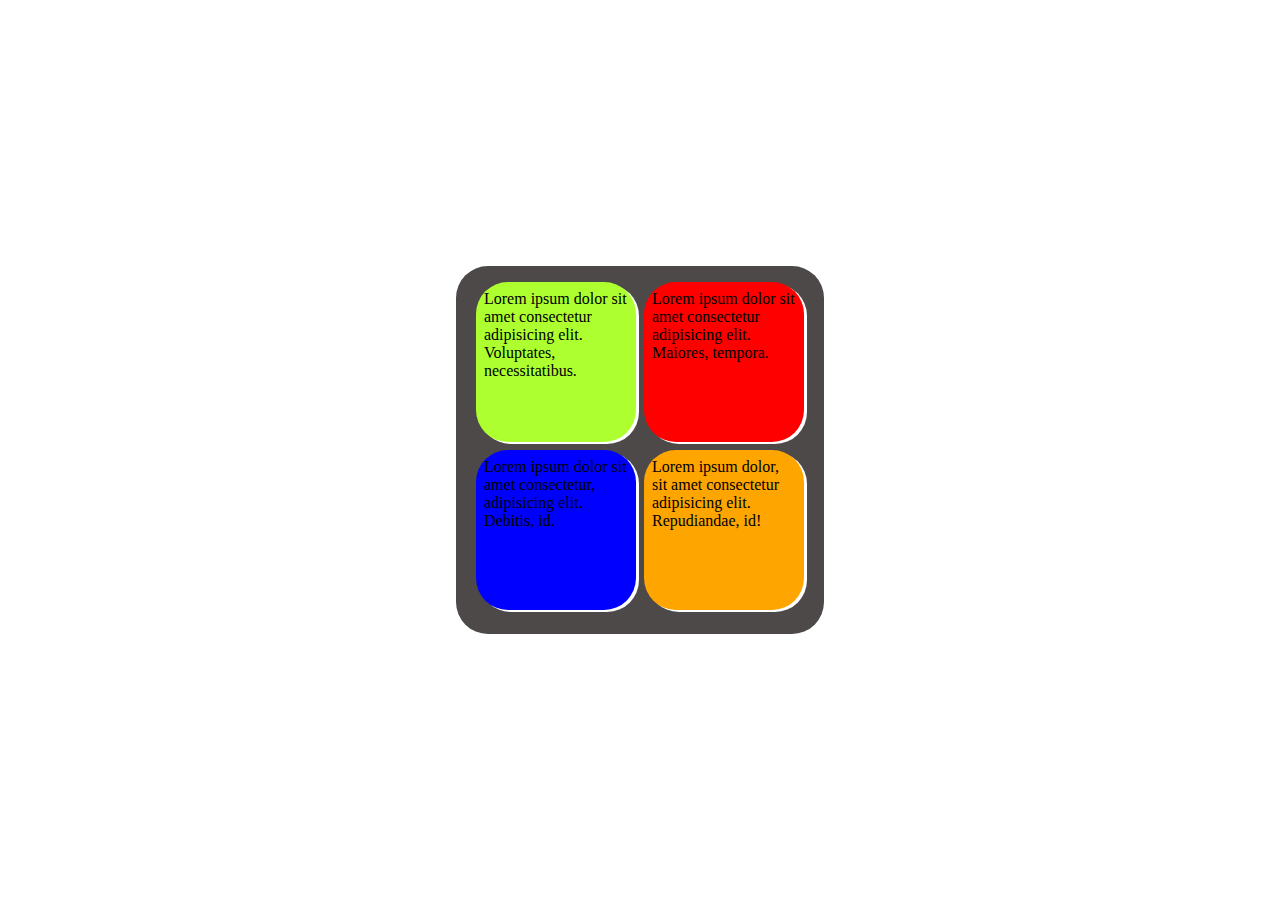
==== MyCard10/index.html @ 315e6e0a "Add files via upload" ====
<!DOCTYPE html>
<html lang="en">
<head>
  <meta charset="UTF-8">
  <meta name="viewport" content="width=device-width, initial-scale=1.0">
  <title>Card 10</title>
  <!-- link css -->
  <link rel="stylesheet" href="style.css">
</head>
<body>
  
    <div class="parent-div">
      <div class="child2 child">
        <p>Lorem ipsum dolor sit amet consectetur adipisicing elit. Voluptates, necessitatibus.</p>
      </div>   
      <div class="child1 child">
        <p>Lorem ipsum dolor sit amet consectetur adipisicing elit. Maiores, tempora.</p>
      </div>
       <div class="child3 child">
        <p>Lorem ipsum dolor sit amet consectetur, adipisicing elit. Debitis, id.</p>
       </div>
       <div class="child4 child">
        <p>Lorem ipsum dolor, sit amet consectetur adipisicing elit. Repudiandae, id!</p>
       </div>
    </div>
</body>
</html>
---- MyCard10/style.css ----
*{
  margin: 0;
  padding: 0;
  box-sizing: border-box;
}

body{
  display: flex;
  align-items: center;
  justify-content: center;
  height: 100vh;
  width: 100%;
  font-family: 'poppins';
}

.parent-div{
   height: 23em;
   width: 23em;
  background-color: #4d4949; 
  display: flex;
  flex-wrap: wrap;
  justify-content: space-around;  
  overflow: hidden;
  border-radius: 2em;
  padding: 1em;
  cursor: pointer;
}

.child{
  height: 10em;
  width: 10em;
  border-radius: 2em;
  padding: 0.5em;
  transition: 0.5s ease-in-out;
  box-shadow: 3px 2px 0px #ffff;
}

.child1{
  background-color: red;
}
.child1:hover{
 background-color: rgb(189, 31, 31);
 color: #ffff;
}
.child2:hover{
  background-color: rgba(143, 211, 40, 0.651);
 color: #ffff;



}
.child3:hover{
  background-color: #4949d1a2;
  color: #ffff;


}

.child4:hover{
  background-color: #ffa60088;
  color: #ffff;


}
.child2{
  background-color: #adff2f;
}
.child3{
  background-color: #0000ff;
}
.child4{
  background-color: #ffa500;
}
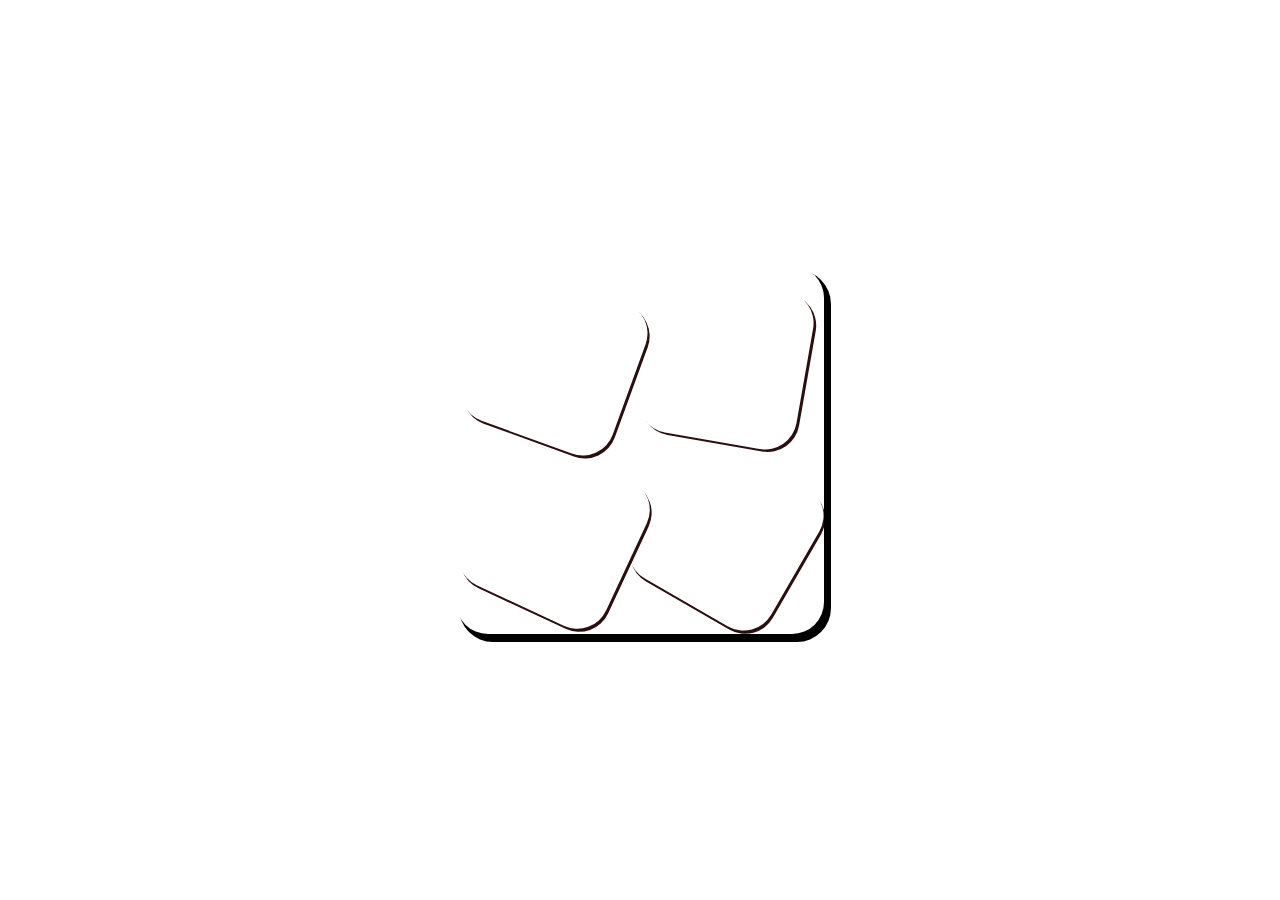
==== commit 386a7118: "Add files via upload" ====
--- a/MyCard10/index.html
+++ b/MyCard10/index.html
@@ -11,16 +11,15 @@
   
     <div class="parent-div">
       <div class="child2 child">
-        <p>Lorem ipsum dolor sit amet consectetur adipisicing elit. Voluptates, necessitatibus.</p>
+        
       </div>   
       <div class="child1 child">
-        <p>Lorem ipsum dolor sit amet consectetur adipisicing elit. Maiores, tempora.</p>
+    
       </div>
        <div class="child3 child">
-        <p>Lorem ipsum dolor sit amet consectetur, adipisicing elit. Debitis, id.</p>
+
        </div>
        <div class="child4 child">
-        <p>Lorem ipsum dolor, sit amet consectetur adipisicing elit. Repudiandae, id!</p>
        </div>
     </div>
 </body>
--- a/MyCard10/style.css
+++ b/MyCard10/style.css
@@ -16,7 +16,10 @@
 .parent-div{
    height: 23em;
    width: 23em;
-  background-color: #4d4949; 
+   background-image: url('https://images.pexels.com/photos/255379/pexels-photo-255379.jpeg?auto=compress&cs=tinysrgb&w=600');
+  background-position: center;
+  background-repeat: no-repeat;
+  background-size: cover;
   display: flex;
   flex-wrap: wrap;
   justify-content: space-around;  
@@ -24,6 +27,8 @@
   border-radius: 2em;
   padding: 1em;
   cursor: pointer;
+  gap: 0.4em;
+  box-shadow: 5px 6px 0px 2px #000000;
 }
 
 .child{
@@ -32,26 +37,36 @@
   border-radius: 2em;
   padding: 0.5em;
   transition: 0.5s ease-in-out;
-  box-shadow: 3px 2px 0px #ffff;
+  box-shadow: 3px 2px 0px #290f0f;
+
 }
 
 .child1{
-  background-color: red;
+ background-image: url('https://images.pexels.com/photos/1659438/pexels-photo-1659438.jpeg?auto=compress&cs=tinysrgb&w=600');
+ background-position: center;
+ background-repeat: no-repeat;
+ background-size: cover;
+ transform: rotate(10deg);
+
 }
 .child1:hover{
  background-color: rgb(189, 31, 31);
  color: #ffff;
+ border-radius: 50%;
+ transform: rotate(0deg);
 }
 .child2:hover{
   background-color: rgba(143, 211, 40, 0.651);
  color: #ffff;
-
-
+ border-radius: 50%;
+ transform: rotate(0deg);
 
 }
 .child3:hover{
   background-color: #4949d1a2;
   color: #ffff;
+  border-radius: 50%;
+  transform: rotate(0deg);
 
 
 }
@@ -59,15 +74,31 @@
 .child4:hover{
   background-color: #ffa60088;
   color: #ffff;
-
+  border-radius: 50%;
+  transform: rotate(0deg);
 
 }
 .child2{
-  background-color: #adff2f;
+  background-image: url('https://images.pexels.com/photos/1658967/pexels-photo-1658967.jpeg?auto=compress&cs=tinysrgb&w=600');
+  background-position: center;
+  background-repeat: no-repeat;
+  background-size: cover;
+  transform: rotate(20deg);
+
 }
 .child3{
-  background-color: #0000ff;
+  background-image: url('https://images.pexels.com/photos/705075/pexels-photo-705075.jpeg?auto=compress&cs=tinysrgb&w=600');
+  background-position: center;
+  background-repeat: no-repeat;
+  background-size: cover;
+  transform: rotate(25deg);
+
 }
 .child4{
-  background-color: #ffa500;
+  background-image: url('https://images.pexels.com/photos/2443865/pexels-photo-2443865.jpeg?auto=compress&cs=tinysrgb&w=600');
+  background-position: center;
+  background-repeat: no-repeat;
+  background-size: cover;
+  transform: rotate(30deg);
+
 }